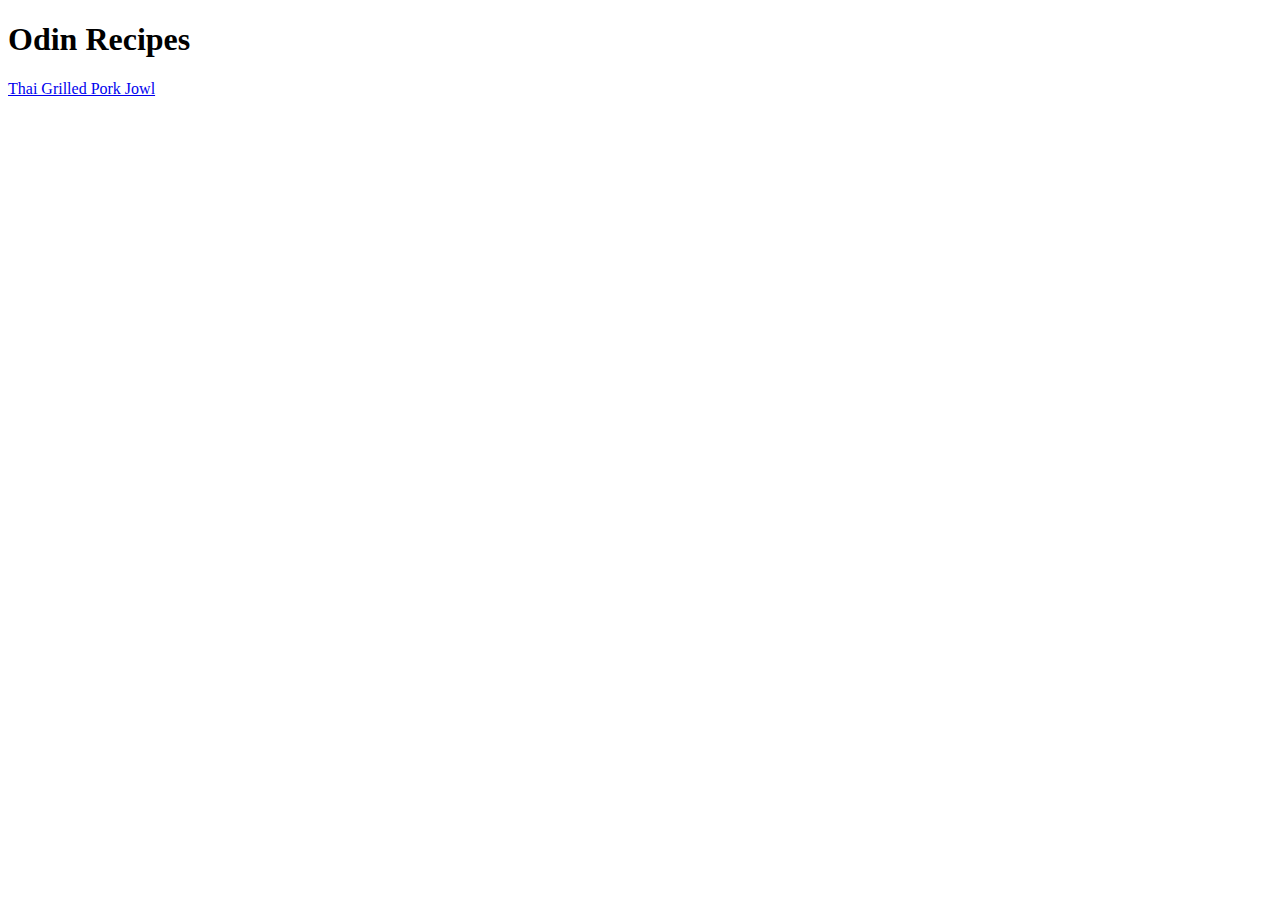
==== index.html @ f337c8df "Create index and first recipe landing page" ====
<!DOCTYPE html>
<html lang="en">
<head>
  <meta charset="UTF-8">
  <meta http-equiv="X-UA-Compatible" content="IE=edge">
  <meta name="viewport" content="width=device-width, initial-scale=1.0">
  <title>Recipe Hub</title>
</head>
<body>

  <h1>Odin Recipes</h1>

  <a href="recipes/moo-yang.html">Thai Grilled Pork Jowl</a>
  
</body>
</html>
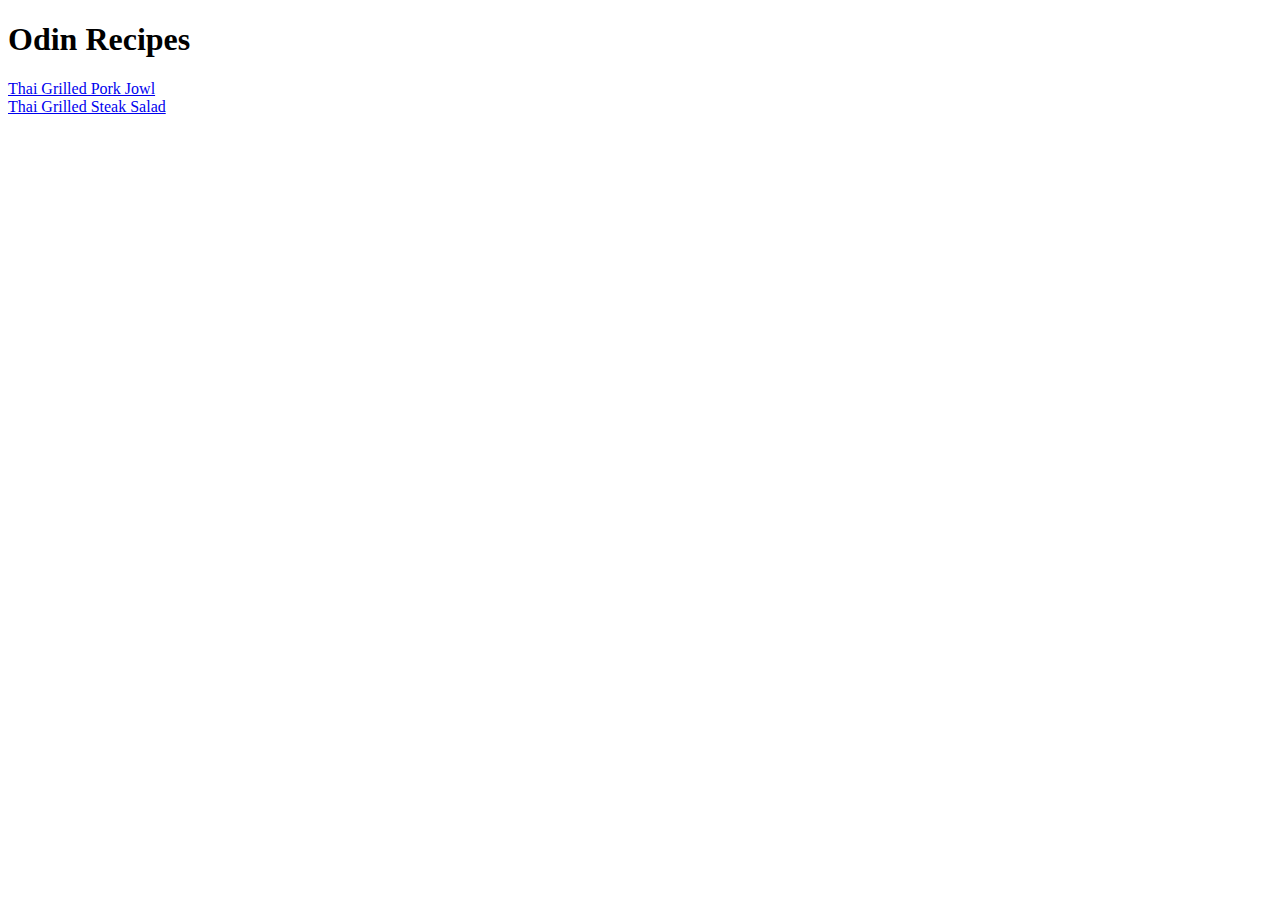
==== commit f6a58975: "Added new recipe page" ====
--- a/index.html
+++ b/index.html
@@ -11,6 +11,10 @@
   <h1>Odin Recipes</h1>
 
   <a href="recipes/moo-yang.html">Thai Grilled Pork Jowl</a>
+  <br>
+  <a href="recipes/nua-nam-tok.html">Thai Grilled Steak Salad</a>
+  <br>
+
   
 </body>
 </html>
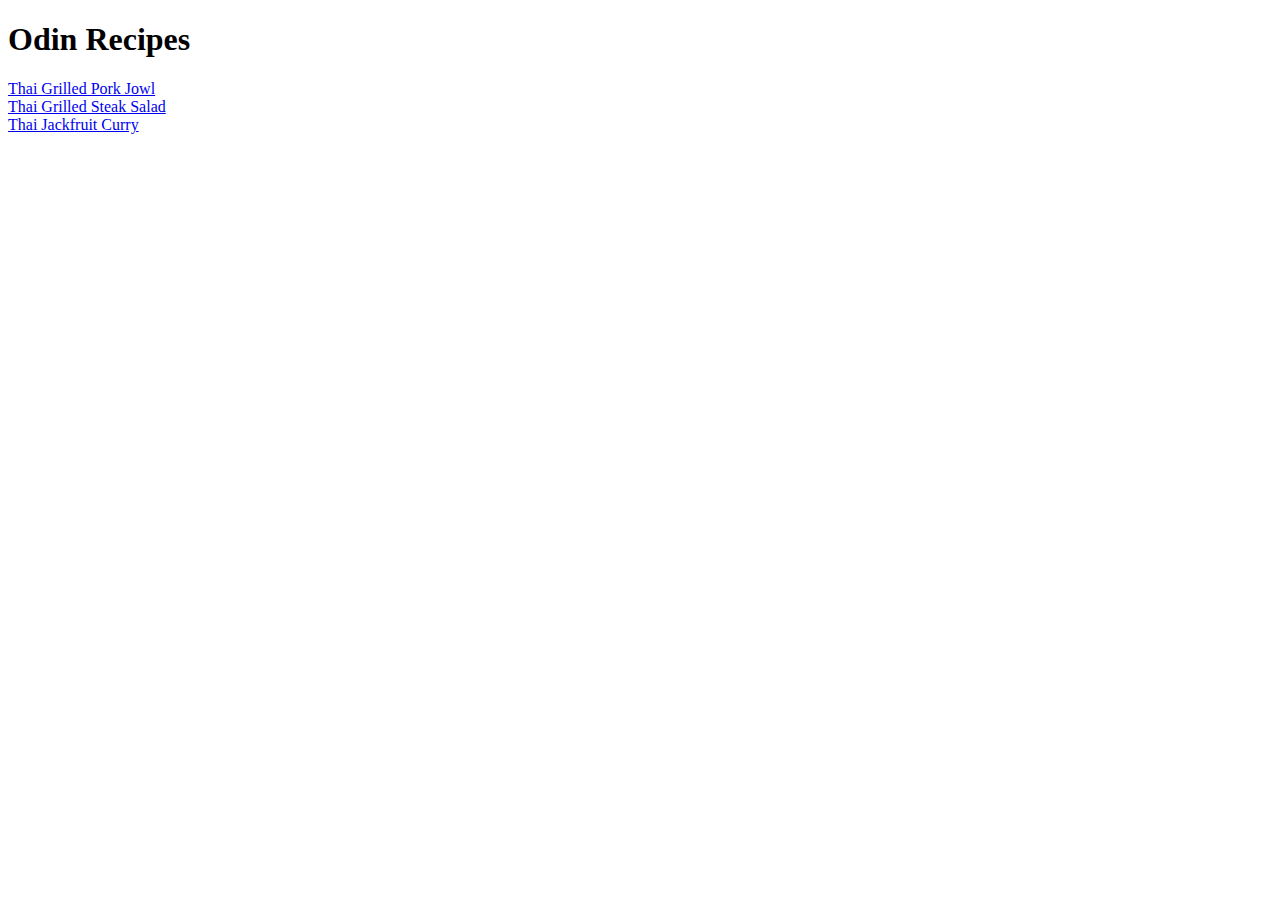
==== commit cdbb0c14: "Final edits to recipes" ====
--- a/index.html
+++ b/index.html
@@ -14,7 +14,7 @@
   <br>
   <a href="recipes/nua-nam-tok.html">Thai Grilled Steak Salad</a>
   <br>
-
+  <a href="recipes/jackfruit-curry.html">Thai Jackfruit Curry</a>
   
 </body>
 </html>
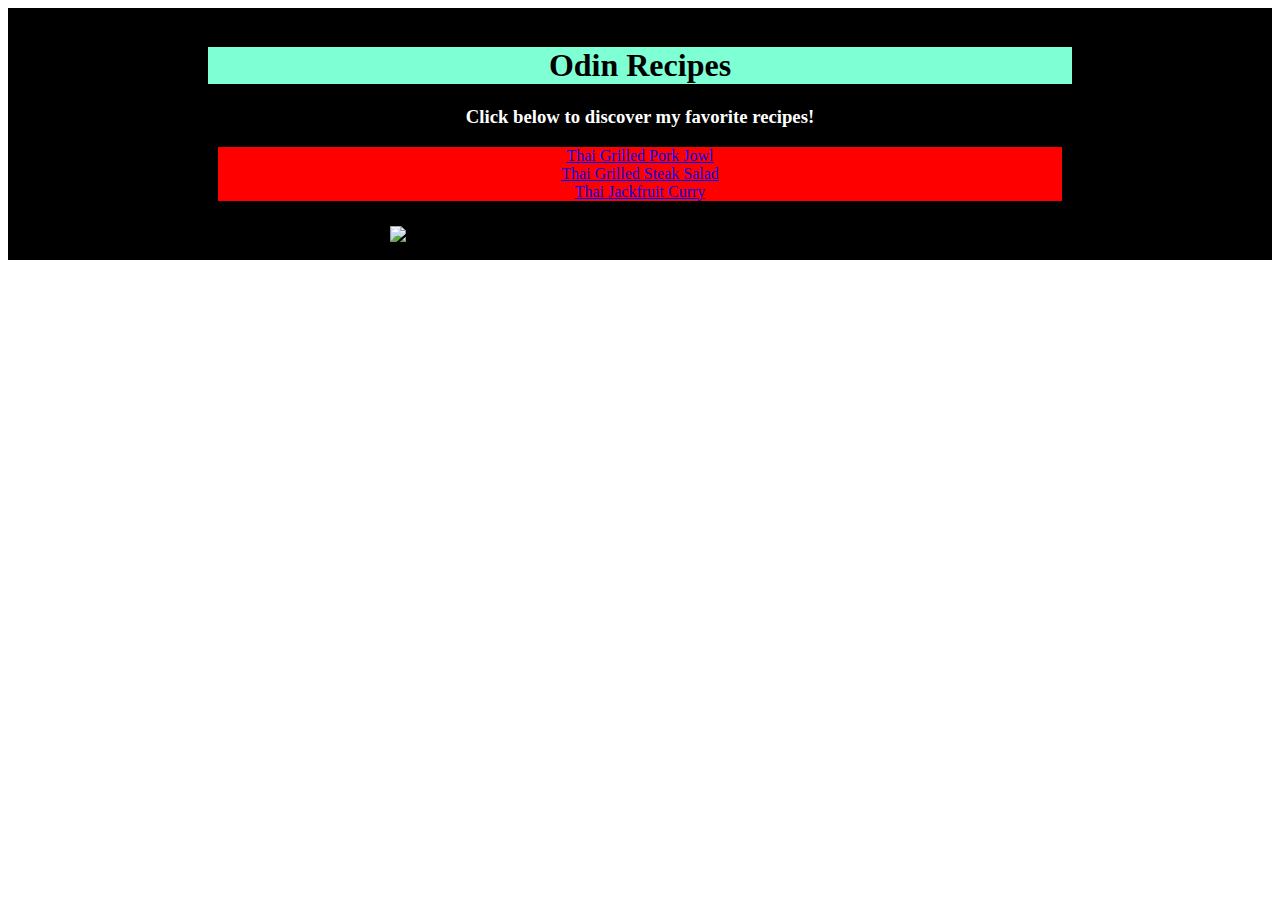
==== commit cdb31ecd: "Initial styling for index page" ====
--- a/index.html
+++ b/index.html
@@ -5,16 +5,27 @@
   <meta http-equiv="X-UA-Compatible" content="IE=edge">
   <meta name="viewport" content="width=device-width, initial-scale=1.0">
   <title>Recipe Hub</title>
+  <link rel="stylesheet" href="styles.css">
 </head>
 <body>
 
-  <h1>Odin Recipes</h1>
+  <div class="homepage">
+    <br>
+  <h1 class="index title">Odin Recipes</h1>
 
-  <a href="recipes/moo-yang.html">Thai Grilled Pork Jowl</a>
-  <br>
-  <a href="recipes/nua-nam-tok.html">Thai Grilled Steak Salad</a>
-  <br>
-  <a href="recipes/jackfruit-curry.html">Thai Jackfruit Curry</a>
+  <h3 class="index header">Click below to discover my favorite recipes!</h3>
+
+  <div class="index link">
+    <a href="recipes/moo-yang.html">Thai Grilled Pork Jowl</a>
+    <br>
+    <a href="recipes/nua-nam-tok.html">Thai Grilled Steak Salad</a>
+    <br>
+    <a href="recipes/jackfruit-curry.html">Thai Jackfruit Curry</a>
+  </div>
+
+  <img class="index image" src="../odin-recipes/images/cookbook.jpeg">
+ <br>
+</div>
   
 </body>
 </html>
--- a/styles.css
+++ b/styles.css
@@ -0,0 +1,32 @@
+.title {
+  background-color: aquamarine;
+  text-align: center;
+  margin-left: 200px;
+  margin-right: 200px;
+}
+
+.link {
+  text-align: center;
+  background-color: red;
+  color: white;
+  margin-left: 210px;
+  margin-right: 210px;
+}
+
+.image {
+  height: auto;
+  width: 500px;
+  margin-left: auto;
+  margin-right: auto;
+  display: block;
+  padding-top: 25px;
+}
+
+.homepage {
+  background-color: black;
+}
+
+.header {
+  color: white;
+  text-align: center;
+}